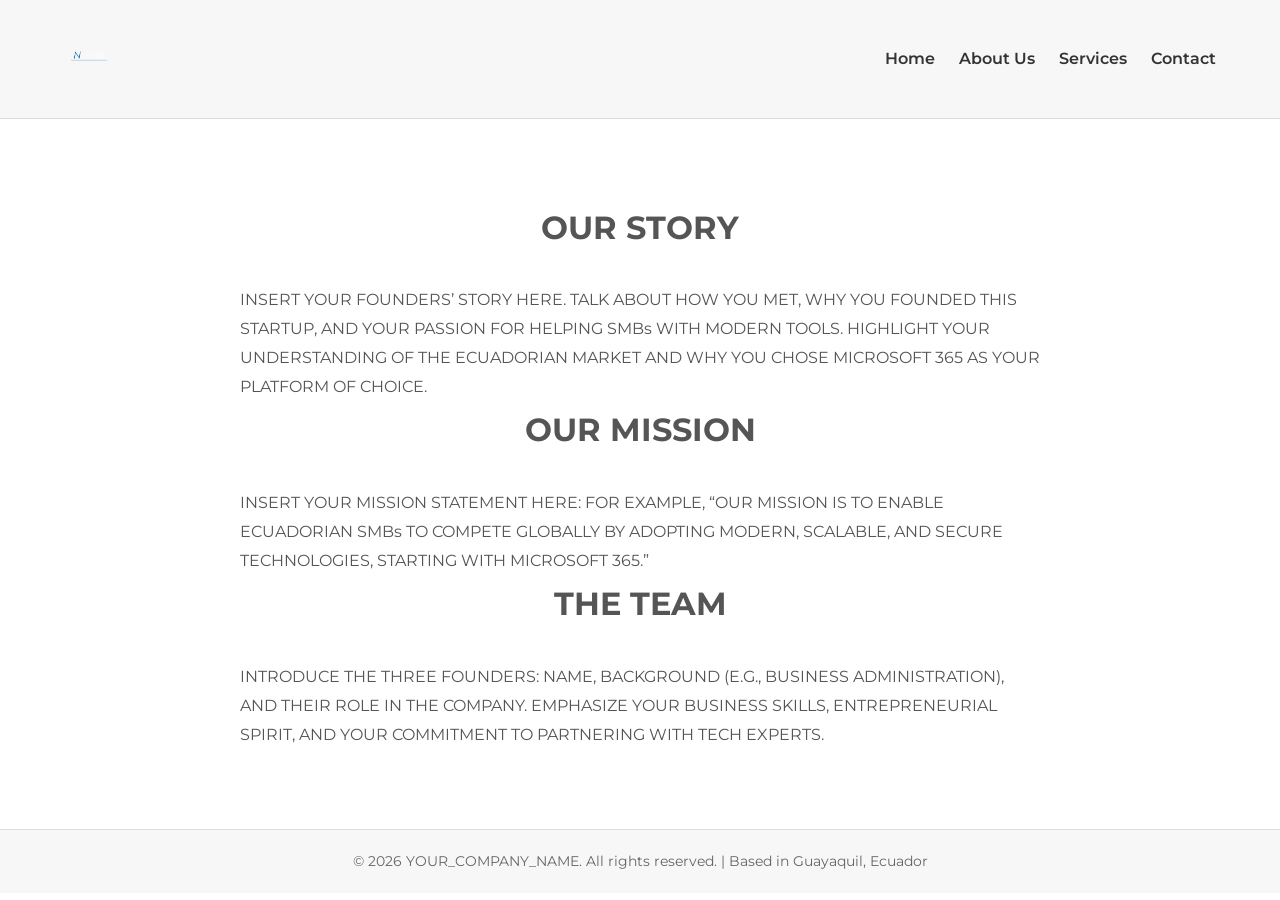
==== about.html @ bd2c25c5 "Replace old site with new structure and content" ====
<!DOCTYPE html>
<html lang="en">
<head>
  <meta charset="UTF-8">
  <meta name="description" content="Learn about YOUR_COMPANY_NAME, a startup dedicated to supporting Ecuadorian SMBs in Guayaquil.">
  <meta name="viewport" content="width=device-width, initial-scale=1.0">
  <title>About Us - YOUR_COMPANY_NAME</title>
  <link rel="stylesheet" href="assets/css/main.css">
</head>
<body>
  <!-- Header -->
  <header>
    <div class="container">
      <a href="index.html">
        <img class="logo" src="assets/images/logo.png" alt="YOUR_COMPANY_NAME Logo">
      </a>
      <nav>
        <ul>
          <li><a href="index.html">Home</a></li>
          <li><a href="about.html" class="active">About Us</a></li>
          <li><a href="services.html">Services</a></li>
          <li><a href="contact.html">Contact</a></li>
        </ul>
      </nav>
    </div>
  </header>

  <section>
    <div class="container section-content">
      <h2 class="section-title">OUR STORY</h2>
      <p>INSERT YOUR FOUNDERS’ STORY HERE. TALK ABOUT HOW YOU MET, WHY YOU FOUNDED THIS STARTUP, AND YOUR PASSION FOR HELPING SMBs WITH MODERN TOOLS. HIGHLIGHT YOUR UNDERSTANDING OF THE ECUADORIAN MARKET AND WHY YOU CHOSE MICROSOFT 365 AS YOUR PLATFORM OF CHOICE.</p>

      <h2 class="section-title">OUR MISSION</h2>
      <p>INSERT YOUR MISSION STATEMENT HERE: FOR EXAMPLE, “OUR MISSION IS TO ENABLE ECUADORIAN SMBs TO COMPETE GLOBALLY BY ADOPTING MODERN, SCALABLE, AND SECURE TECHNOLOGIES, STARTING WITH MICROSOFT 365.”</p>

      <h2 class="section-title">THE TEAM</h2>
      <p>INTRODUCE THE THREE FOUNDERS: NAME, BACKGROUND (E.G., BUSINESS ADMINISTRATION), AND THEIR ROLE IN THE COMPANY. EMPHASIZE YOUR BUSINESS SKILLS, ENTREPRENEURIAL SPIRIT, AND YOUR COMMITMENT TO PARTNERING WITH TECH EXPERTS.</p>
    </div>
  </section>

  <!-- Footer -->
  <footer>
    <p>&copy; <span id="year-about"></span> YOUR_COMPANY_NAME. All rights reserved. | Based in Guayaquil, Ecuador</p>
  </footer>
  <script>
    document.getElementById('year-about').textContent = new Date().getFullYear();
  </script>
</body>
</html>
---- assets/css/main.css ----
/* main.css */

/* Import Google Font */
@import url('https://fonts.googleapis.com/css?family=Montserrat:400,600&display=swap');

/* Basic Reset and Typography */
* {
  margin: 0;
  padding: 0;
  box-sizing: border-box;
}

body {
  font-family: 'Montserrat', sans-serif;
  color: #333;
  background: #fff;
  line-height: 1.6;
}

/* Container for page content */
.container {
  width: 90%;
  max-width: 1200px;
  margin: 0 auto;
  padding: 20px 0;
}

/* Header and Navigation */
header {
  background: #f7f7f7;
  padding: 10px 0;
  border-bottom: 1px solid #ddd;
}
header .container {
  display: flex;
  align-items: center;
  justify-content: space-between;
}
header img.logo {
  max-height: 50px;
}
nav ul {
  list-style: none;
}
nav ul li {
  display: inline-block;
  margin-left: 20px;
}
nav ul li a {
  text-decoration: none;
  color: #333;
  font-weight: 600;
}
nav ul li a:hover {
  color: #0078D4; /* Microsoft blue */
}

/* Footer */
footer {
  background: #f7f7f7;
  padding: 20px 0;
  border-top: 1px solid #ddd;
  text-align: center;
  font-size: 14px;
  color: #666;
}
footer a {
  color: #0078D4;
  text-decoration: none;
}

/* Basic Layout for Sections */
section {
  padding: 60px 0;
}

/* Hero Section (Home Page) */
.hero {
  background: #0078D4; /* Microsoft blue */
  color: #fff;
  text-align: center;
  padding: 80px 20px;
}
.hero h1 {
  font-size: 2.5em;
  margin-bottom: 20px;
}
.hero p {
  font-size: 1.2em;
  margin-bottom: 30px;
}
.hero a.cta-button {
  display: inline-block;
  background: #fff;
  color: #0078D4;
  padding: 10px 20px;
  font-weight: 600;
  border-radius: 4px;
  text-decoration: none;
}

/* About, Services, Contact Sections */
h2.section-title {
  text-align: center;
  font-size: 2em;
  margin-bottom: 30px;
}

.section-content {
  max-width: 800px;
  margin: 0 auto;
  font-size: 1em;
  line-height: 1.8;
  color: #555;
}

/* Contact Form */
form.contact-form {
  max-width: 500px;
  margin: 0 auto;
}
form.contact-form input, 
form.contact-form textarea {
  width: 100%;
  padding: 10px;
  margin-bottom: 20px;
  border: 1px solid #ccc;
}
form.contact-form button {
  padding: 10px 20px;
  background: #0078D4;
  color: #fff;
  border: none;
  cursor: pointer;
}
form.contact-form button:hover {
  background: #005fa3;
}

/* Responsive Adjustments */
@media (max-width: 768px) {
  nav ul li {
    display: block;
    margin: 10px 0;
  }
  header .container {
    flex-direction: column;
  }
}
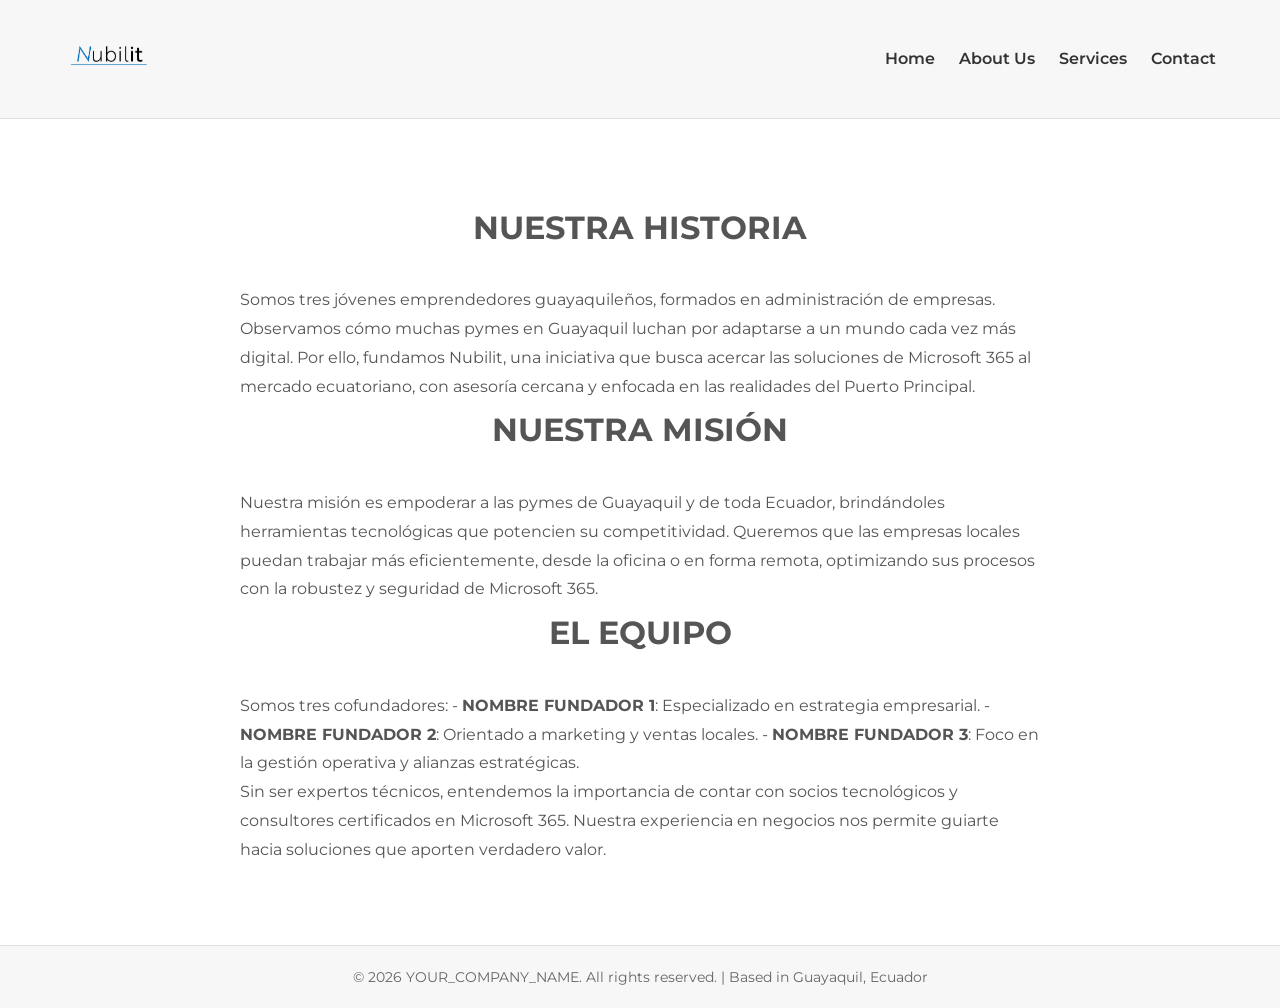
==== commit d4cc4aa0: "Second refresh" ====
--- a/about.html
+++ b/about.html
@@ -1,11 +1,12 @@
 <!DOCTYPE html>
-<html lang="en">
+<html lang="es">
 <head>
   <meta charset="UTF-8">
-  <meta name="description" content="Learn about YOUR_COMPANY_NAME, a startup dedicated to supporting Ecuadorian SMBs in Guayaquil.">
+  <meta name="description" content="Conoce la historia de Nubilit, una empresa guayaquileña dedicada a impulsar pymes con Microsoft 365 en Ecuador.">
   <meta name="viewport" content="width=device-width, initial-scale=1.0">
-  <title>About Us - YOUR_COMPANY_NAME</title>
+  <title>Sobre Nosotros - Nubilit | Apoyo Tecnológico en Guayaquil</title>
   <link rel="stylesheet" href="assets/css/main.css">
+  <link rel="icon" href="assets/images/favicon.ico" type="image/x-icon">
 </head>
 <body>
   <!-- Header -->
@@ -27,14 +28,19 @@
 
   <section>
     <div class="container section-content">
-      <h2 class="section-title">OUR STORY</h2>
-      <p>INSERT YOUR FOUNDERS’ STORY HERE. TALK ABOUT HOW YOU MET, WHY YOU FOUNDED THIS STARTUP, AND YOUR PASSION FOR HELPING SMBs WITH MODERN TOOLS. HIGHLIGHT YOUR UNDERSTANDING OF THE ECUADORIAN MARKET AND WHY YOU CHOSE MICROSOFT 365 AS YOUR PLATFORM OF CHOICE.</p>
-
-      <h2 class="section-title">OUR MISSION</h2>
-      <p>INSERT YOUR MISSION STATEMENT HERE: FOR EXAMPLE, “OUR MISSION IS TO ENABLE ECUADORIAN SMBs TO COMPETE GLOBALLY BY ADOPTING MODERN, SCALABLE, AND SECURE TECHNOLOGIES, STARTING WITH MICROSOFT 365.”</p>
-
-      <h2 class="section-title">THE TEAM</h2>
-      <p>INTRODUCE THE THREE FOUNDERS: NAME, BACKGROUND (E.G., BUSINESS ADMINISTRATION), AND THEIR ROLE IN THE COMPANY. EMPHASIZE YOUR BUSINESS SKILLS, ENTREPRENEURIAL SPIRIT, AND YOUR COMMITMENT TO PARTNERING WITH TECH EXPERTS.</p>
+      <h2 class="section-title">NUESTRA HISTORIA</h2>
+      <p>Somos tres jóvenes emprendedores guayaquileños, formados en administración de empresas. Observamos cómo muchas pymes en Guayaquil luchan por adaptarse a un mundo cada vez más digital. Por ello, fundamos Nubilit, una iniciativa que busca acercar las soluciones de Microsoft 365 al mercado ecuatoriano, con asesoría cercana y enfocada en las realidades del Puerto Principal.</p>
+  
+      <h2 class="section-title">NUESTRA MISIÓN</h2>
+      <p>Nuestra misión es empoderar a las pymes de Guayaquil y de toda Ecuador, brindándoles herramientas tecnológicas que potencien su competitividad. Queremos que las empresas locales puedan trabajar más eficientemente, desde la oficina o en forma remota, optimizando sus procesos con la robustez y seguridad de Microsoft 365.</p>
+  
+      <h2 class="section-title">EL EQUIPO</h2>
+      <p>Somos tres cofundadores:  
+      - <strong>NOMBRE FUNDADOR 1</strong>: Especializado en estrategia empresarial.  
+      - <strong>NOMBRE FUNDADOR 2</strong>: Orientado a marketing y ventas locales.  
+      - <strong>NOMBRE FUNDADOR 3</strong>: Foco en la gestión operativa y alianzas estratégicas.</p>
+  
+      <p>Sin ser expertos técnicos, entendemos la importancia de contar con socios tecnológicos y consultores certificados en Microsoft 365. Nuestra experiencia en negocios nos permite guiarte hacia soluciones que aporten verdadero valor.</p>
     </div>
   </section>
 
